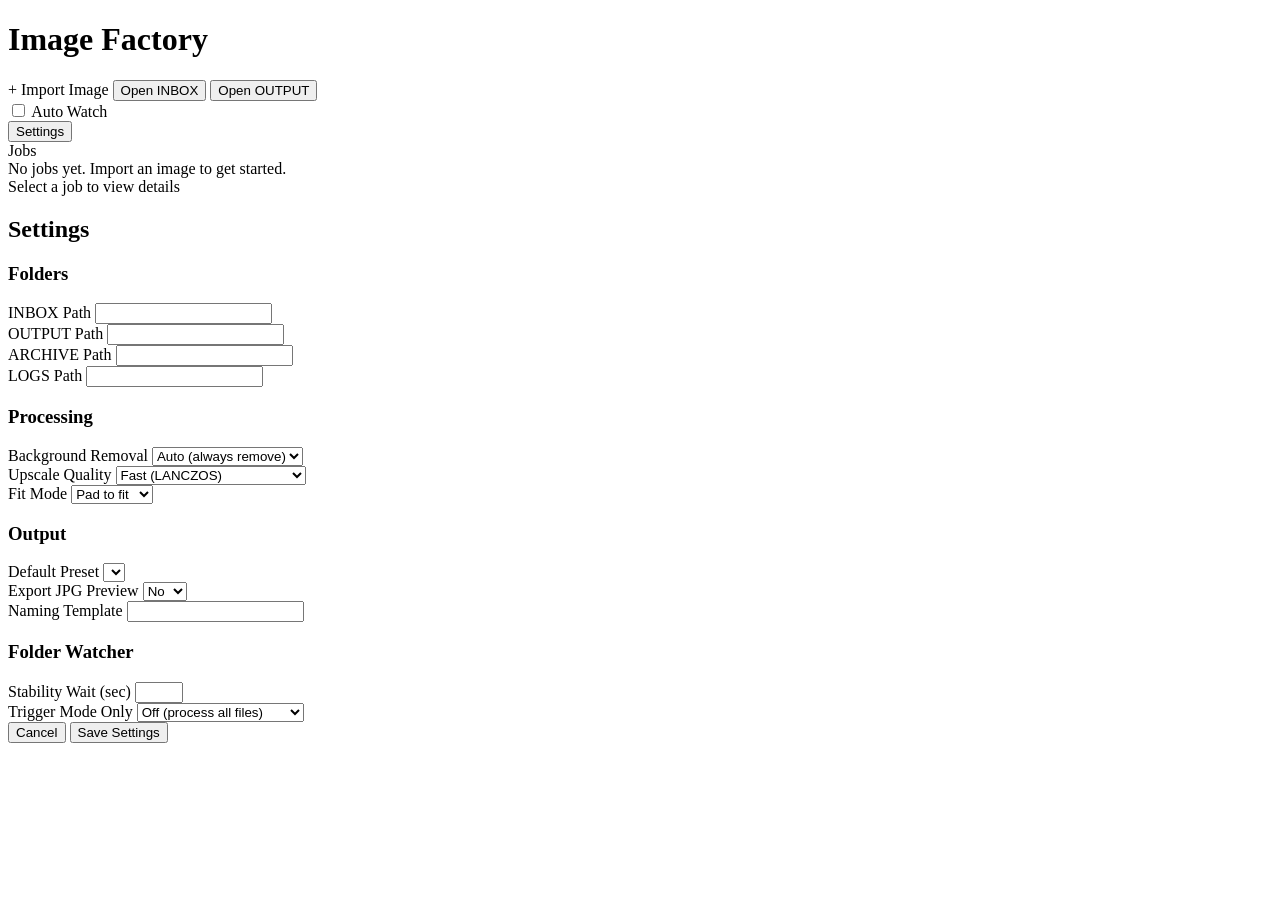
==== app/static/index.html @ ad4cd644 "Add Image Factory - local print-on-demand image prep app Complete desktop application that automates" ====
<!DOCTYPE html>
<html lang="en">
<head>
  <meta charset="UTF-8">
  <meta name="viewport" content="width=device-width, initial-scale=1.0">
  <title>Image Factory</title>
  <link rel="stylesheet" href="/static/style.css">
</head>
<body>
<div id="app">

  <!-- ── Top Bar ──────────────────────────────────────────────── -->
  <div class="top-bar">
    <h1>Image Factory</h1>

    <label id="importBtn" class="btn btn-primary" title="Import an image file">
      <input type="file" accept=".png,.jpg,.jpeg" style="display:none" id="fileInput">
      + Import Image
    </label>

    <button class="btn btn-secondary" onclick="App.openFolder('inbox')">Open INBOX</button>
    <button class="btn btn-secondary" onclick="App.openFolder('output')">Open OUTPUT</button>

    <div class="toggle-wrap">
      <label class="toggle">
        <input type="checkbox" id="watcherToggle" onchange="App.toggleWatcher(this.checked)">
        <span class="slider"></span>
      </label>
      <span>Auto Watch</span>
    </div>

    <button class="btn btn-secondary" onclick="App.openSettings()">Settings</button>
  </div>

  <!-- ── Main Area ────────────────────────────────────────────── -->
  <div class="main-area">

    <!-- Left: Jobs list -->
    <div class="jobs-panel">
      <div class="panel-header">Jobs</div>
      <div class="jobs-list" id="jobsList">
        <div class="jobs-empty" id="jobsEmpty">No jobs yet. Import an image to get started.</div>
      </div>
    </div>

    <!-- Right: Detail panel -->
    <div class="detail-panel" id="detailPanel">
      <div class="detail-empty" id="detailEmpty">Select a job to view details</div>
      <div id="detailContent" style="display:none"></div>
    </div>
  </div>
</div>

<!-- ── Settings Modal ─────────────────────────────────────────── -->
<div class="modal-overlay" id="settingsModal">
  <div class="modal">
    <h2>Settings</h2>

    <div class="modal-section">
      <h3>Folders</h3>
      <div class="form-row">
        <label>INBOX Path</label>
        <input type="text" id="s_inbox_path">
      </div>
      <div class="form-row">
        <label>OUTPUT Path</label>
        <input type="text" id="s_output_path">
      </div>
      <div class="form-row">
        <label>ARCHIVE Path</label>
        <input type="text" id="s_archive_path">
      </div>
      <div class="form-row">
        <label>LOGS Path</label>
        <input type="text" id="s_logs_path">
      </div>
    </div>

    <div class="modal-section">
      <h3>Processing</h3>
      <div class="form-row">
        <label>Background Removal</label>
        <select id="s_background_removal">
          <option value="auto">Auto (always remove)</option>
          <option value="ask">Ask each time</option>
          <option value="never">Never</option>
        </select>
      </div>
      <div class="form-row">
        <label>Upscale Quality</label>
        <select id="s_upscale_quality">
          <option value="fast">Fast (LANCZOS)</option>
          <option value="best">Best (LANCZOS + Sharpen)</option>
        </select>
      </div>
      <div class="form-row">
        <label>Fit Mode</label>
        <select id="s_fit_mode">
          <option value="pad">Pad to fit</option>
          <option value="crop">Crop to fill</option>
        </select>
      </div>
    </div>

    <div class="modal-section">
      <h3>Output</h3>
      <div class="form-row">
        <label>Default Preset</label>
        <select id="s_selected_preset"></select>
      </div>
      <div class="form-row">
        <label>Export JPG Preview</label>
        <select id="s_export_jpg_preview">
          <option value="false">No</option>
          <option value="true">Yes</option>
        </select>
      </div>
      <div class="form-row">
        <label>Naming Template</label>
        <input type="text" id="s_naming_template">
      </div>
    </div>

    <div class="modal-section">
      <h3>Folder Watcher</h3>
      <div class="form-row">
        <label>Stability Wait (sec)</label>
        <input type="number" id="s_watcher_stability_seconds" min="1" max="30">
      </div>
      <div class="form-row">
        <label>Trigger Mode Only</label>
        <select id="s_watcher_trigger_mode">
          <option value="false">Off (process all files)</option>
          <option value="true">On (only *_READY files)</option>
        </select>
      </div>
    </div>

    <div class="modal-footer">
      <button class="btn btn-secondary" onclick="App.closeSettings()">Cancel</button>
      <button class="btn btn-primary" onclick="App.saveSettings()">Save Settings</button>
    </div>
  </div>
</div>

<script src="/static/app.js"></script>
</body>
</html>
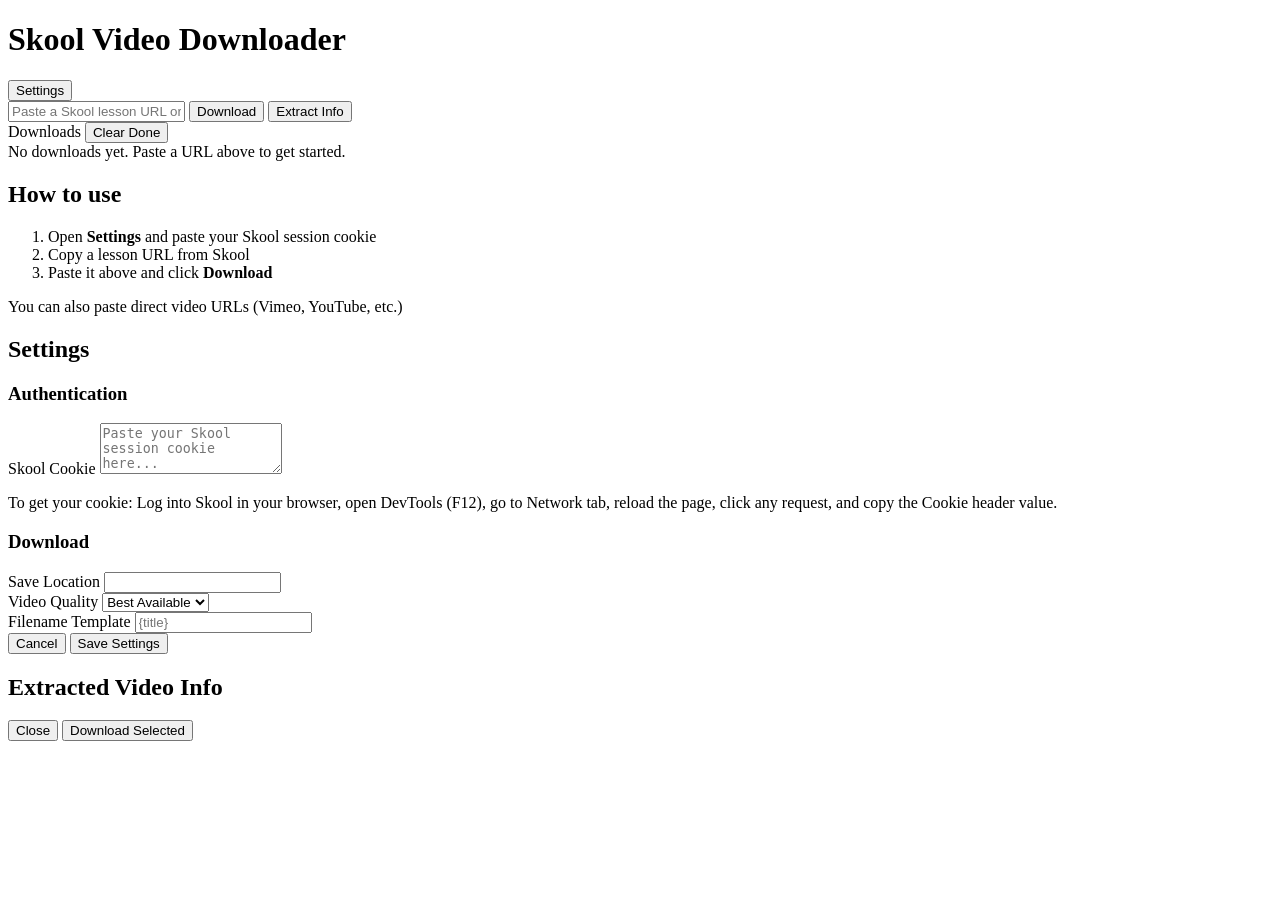
==== commit 30ba0e37: "Replace Image Factory with Skool Video Downloader Complete rewrite from image processing app to a Sk" ====
--- a/app/static/index.html
+++ b/app/static/index.html
@@ -3,136 +3,93 @@
 <head>
   <meta charset="UTF-8">
   <meta name="viewport" content="width=device-width, initial-scale=1.0">
-  <title>Image Factory</title>
+  <title>Skool Video Downloader</title>
   <link rel="stylesheet" href="/static/style.css">
 </head>
 <body>
 <div id="app">
 
-  <!-- ── Top Bar ──────────────────────────────────────────────── -->
+  <!-- Top Bar -->
   <div class="top-bar">
-    <h1>Image Factory</h1>
-
-    <label id="importBtn" class="btn btn-primary" title="Import an image file">
-      <input type="file" accept=".png,.jpg,.jpeg" style="display:none" id="fileInput">
-      + Import Image
-    </label>
-
-    <button class="btn btn-secondary" onclick="App.openFolder('inbox')">Open INBOX</button>
-    <button class="btn btn-secondary" onclick="App.openFolder('output')">Open OUTPUT</button>
-
-    <div class="toggle-wrap">
-      <label class="toggle">
-        <input type="checkbox" id="watcherToggle" onchange="App.toggleWatcher(this.checked)">
-        <span class="slider"></span>
-      </label>
-      <span>Auto Watch</span>
-    </div>
-
+    <h1>Skool Video Downloader</h1>
+    <div class="auth-status" id="authStatus"></div>
     <button class="btn btn-secondary" onclick="App.openSettings()">Settings</button>
   </div>
 
-  <!-- ── Main Area ────────────────────────────────────────────── -->
+  <!-- Download Bar -->
+  <div class="download-bar">
+    <input type="text" id="urlInput" placeholder="Paste a Skool lesson URL or direct video URL..." autocomplete="off">
+    <button class="btn btn-primary" id="downloadBtn" onclick="App.startDownload()">Download</button>
+    <button class="btn btn-secondary" id="extractBtn" onclick="App.extractInfo()" title="Preview video info without downloading">Extract Info</button>
+  </div>
+
+  <!-- Main Area -->
   <div class="main-area">
 
-    <!-- Left: Jobs list -->
+    <!-- Left: Downloads list -->
     <div class="jobs-panel">
-      <div class="panel-header">Jobs</div>
+      <div class="panel-header">
+        <span>Downloads</span>
+        <button class="btn btn-sm btn-secondary" onclick="App.clearCompleted()" title="Remove completed downloads">Clear Done</button>
+      </div>
       <div class="jobs-list" id="jobsList">
-        <div class="jobs-empty" id="jobsEmpty">No jobs yet. Import an image to get started.</div>
+        <div class="jobs-empty" id="jobsEmpty">No downloads yet. Paste a URL above to get started.</div>
       </div>
     </div>
 
-    <!-- Right: Detail panel -->
+    <!-- Right: Detail / Extract panel -->
     <div class="detail-panel" id="detailPanel">
-      <div class="detail-empty" id="detailEmpty">Select a job to view details</div>
+      <div class="detail-empty" id="detailEmpty">
+        <div class="welcome-box">
+          <h2>How to use</h2>
+          <ol>
+            <li>Open <strong>Settings</strong> and paste your Skool session cookie</li>
+            <li>Copy a lesson URL from Skool</li>
+            <li>Paste it above and click <strong>Download</strong></li>
+          </ol>
+          <p class="dim">You can also paste direct video URLs (Vimeo, YouTube, etc.)</p>
+        </div>
+      </div>
       <div id="detailContent" style="display:none"></div>
     </div>
   </div>
 </div>
 
-<!-- ── Settings Modal ─────────────────────────────────────────── -->
+<!-- Settings Modal -->
 <div class="modal-overlay" id="settingsModal">
   <div class="modal">
     <h2>Settings</h2>
 
     <div class="modal-section">
-      <h3>Folders</h3>
+      <h3>Authentication</h3>
       <div class="form-row">
-        <label>INBOX Path</label>
-        <input type="text" id="s_inbox_path">
+        <label>Skool Cookie</label>
+        <textarea id="s_cookie" rows="3" placeholder="Paste your Skool session cookie here..."></textarea>
       </div>
-      <div class="form-row">
-        <label>OUTPUT Path</label>
-        <input type="text" id="s_output_path">
-      </div>
-      <div class="form-row">
-        <label>ARCHIVE Path</label>
-        <input type="text" id="s_archive_path">
-      </div>
-      <div class="form-row">
-        <label>LOGS Path</label>
-        <input type="text" id="s_logs_path">
-      </div>
+      <p class="help-text">
+        To get your cookie: Log into Skool in your browser, open DevTools (F12),
+        go to Network tab, reload the page, click any request, and copy the Cookie header value.
+      </p>
     </div>
 
     <div class="modal-section">
-      <h3>Processing</h3>
+      <h3>Download</h3>
       <div class="form-row">
-        <label>Background Removal</label>
-        <select id="s_background_removal">
-          <option value="auto">Auto (always remove)</option>
-          <option value="ask">Ask each time</option>
-          <option value="never">Never</option>
+        <label>Save Location</label>
+        <input type="text" id="s_download_path">
+      </div>
+      <div class="form-row">
+        <label>Video Quality</label>
+        <select id="s_video_quality">
+          <option value="best">Best Available</option>
+          <option value="1080">1080p</option>
+          <option value="720">720p</option>
+          <option value="480">480p</option>
         </select>
       </div>
       <div class="form-row">
-        <label>Upscale Quality</label>
-        <select id="s_upscale_quality">
-          <option value="fast">Fast (LANCZOS)</option>
-          <option value="best">Best (LANCZOS + Sharpen)</option>
-        </select>
-      </div>
-      <div class="form-row">
-        <label>Fit Mode</label>
-        <select id="s_fit_mode">
-          <option value="pad">Pad to fit</option>
-          <option value="crop">Crop to fill</option>
-        </select>
-      </div>
-    </div>
-
-    <div class="modal-section">
-      <h3>Output</h3>
-      <div class="form-row">
-        <label>Default Preset</label>
-        <select id="s_selected_preset"></select>
-      </div>
-      <div class="form-row">
-        <label>Export JPG Preview</label>
-        <select id="s_export_jpg_preview">
-          <option value="false">No</option>
-          <option value="true">Yes</option>
-        </select>
-      </div>
-      <div class="form-row">
-        <label>Naming Template</label>
-        <input type="text" id="s_naming_template">
-      </div>
-    </div>
-
-    <div class="modal-section">
-      <h3>Folder Watcher</h3>
-      <div class="form-row">
-        <label>Stability Wait (sec)</label>
-        <input type="number" id="s_watcher_stability_seconds" min="1" max="30">
-      </div>
-      <div class="form-row">
-        <label>Trigger Mode Only</label>
-        <select id="s_watcher_trigger_mode">
-          <option value="false">Off (process all files)</option>
-          <option value="true">On (only *_READY files)</option>
-        </select>
+        <label>Filename Template</label>
+        <input type="text" id="s_filename_template" placeholder="{title}">
       </div>
     </div>
 
@@ -143,6 +100,18 @@
   </div>
 </div>
 
+<!-- Extract Info Modal -->
+<div class="modal-overlay" id="extractModal">
+  <div class="modal modal-wide">
+    <h2>Extracted Video Info</h2>
+    <div id="extractContent"></div>
+    <div class="modal-footer">
+      <button class="btn btn-secondary" onclick="App.closeExtract()">Close</button>
+      <button class="btn btn-primary" id="extractDownloadBtn" onclick="App.downloadExtracted()">Download Selected</button>
+    </div>
+  </div>
+</div>
+
 <script src="/static/app.js"></script>
 </body>
 </html>
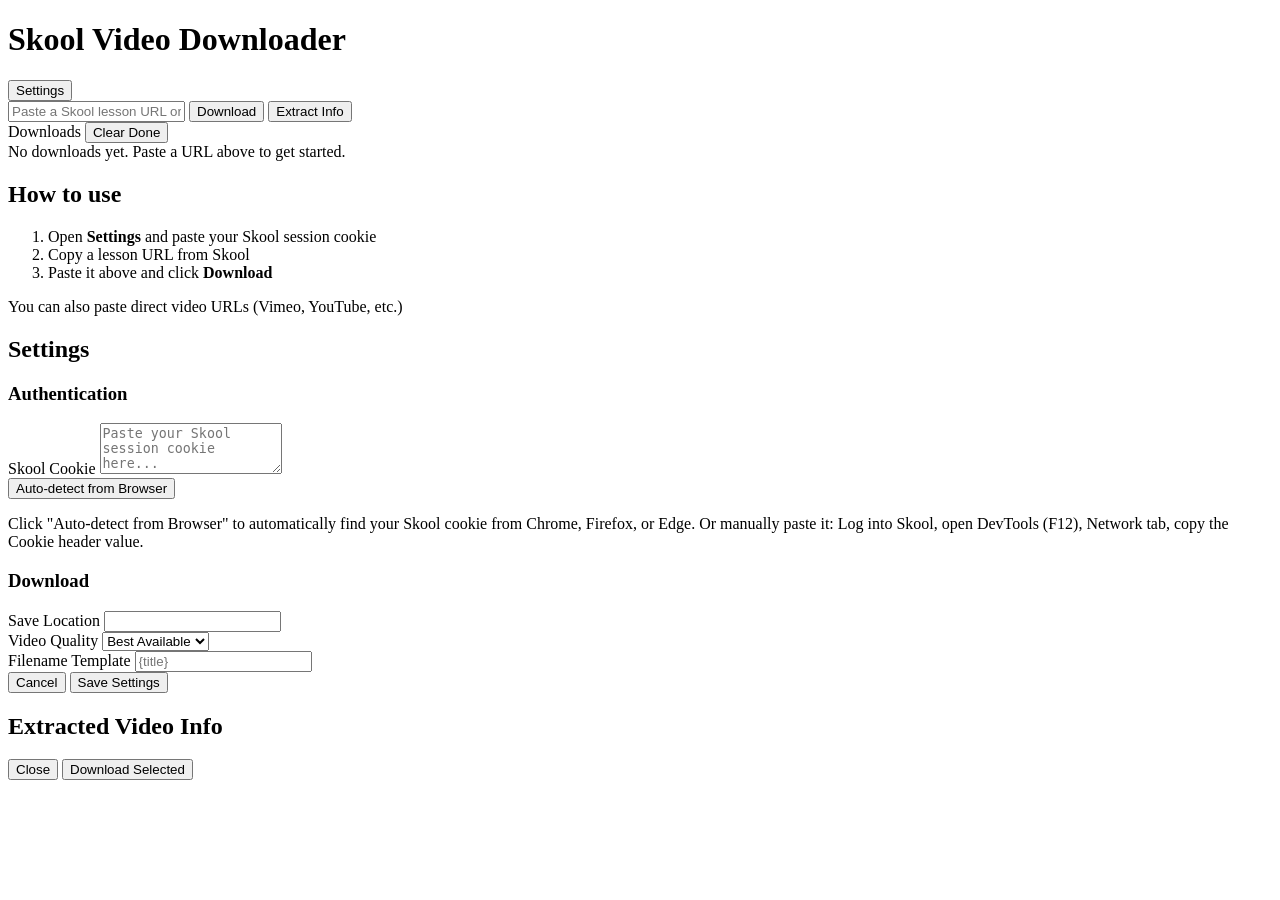
==== commit 27a97cac: "Add auto-detect cookie from browser feature Users can now click "Auto-detect from Browser" in Settin" ====
--- a/app/static/index.html
+++ b/app/static/index.html
@@ -66,9 +66,13 @@
         <label>Skool Cookie</label>
         <textarea id="s_cookie" rows="3" placeholder="Paste your Skool session cookie here..."></textarea>
       </div>
+      <div class="auto-cookie-row">
+        <button class="btn btn-primary" id="autoCookieBtn" onclick="App.autoCookie()">Auto-detect from Browser</button>
+        <span id="autoCookieStatus" class="auto-cookie-status"></span>
+      </div>
       <p class="help-text">
-        To get your cookie: Log into Skool in your browser, open DevTools (F12),
-        go to Network tab, reload the page, click any request, and copy the Cookie header value.
+        Click "Auto-detect from Browser" to automatically find your Skool cookie from Chrome, Firefox, or Edge.
+        Or manually paste it: Log into Skool, open DevTools (F12), Network tab, copy the Cookie header value.
       </p>
     </div>
 
